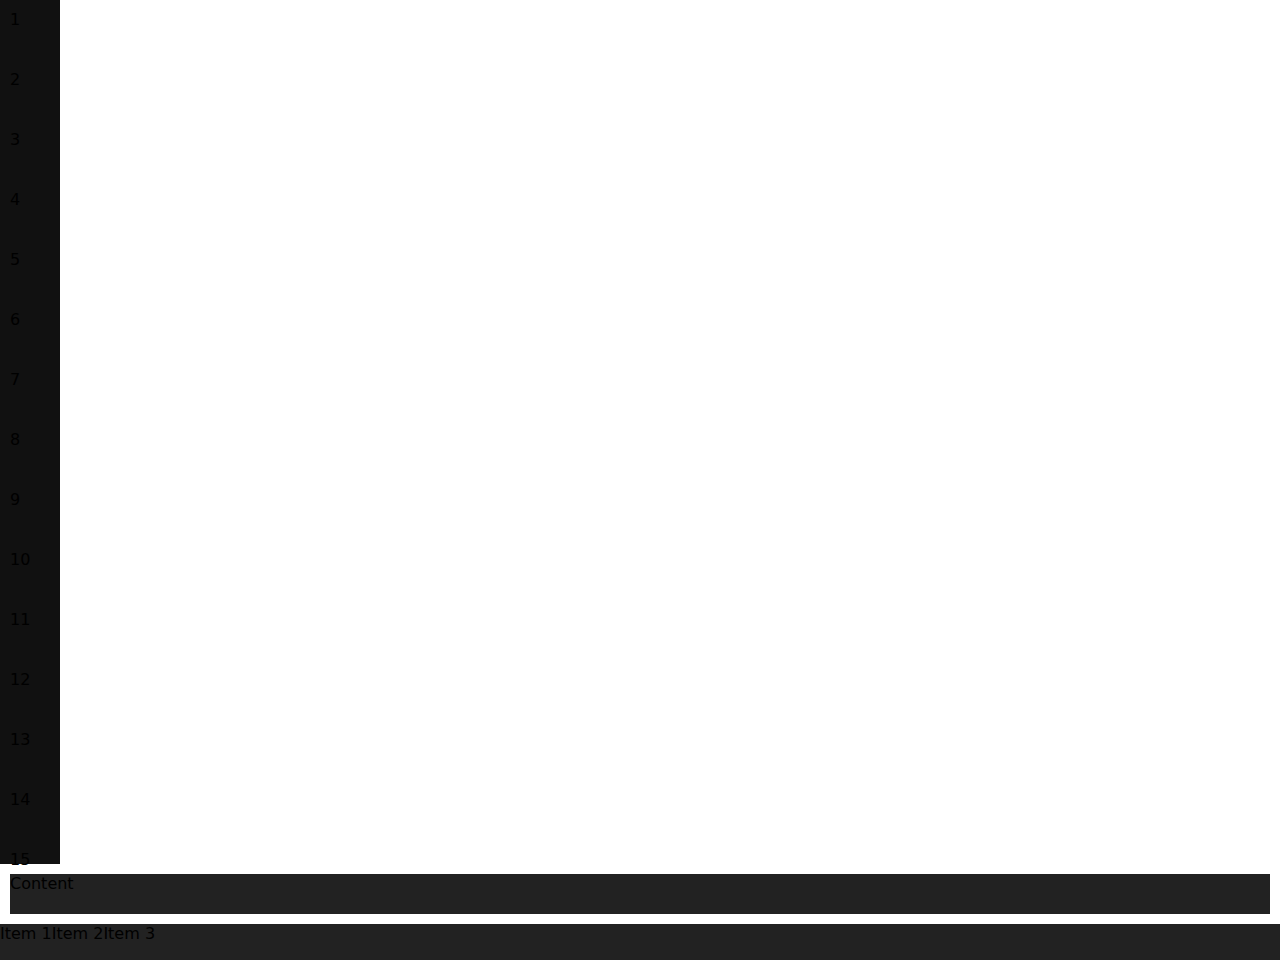
==== templates/app-theme/index.html @ 142cb287 "✨ NEW: Add Templates/ folder" ====
<!DOCTYPE html>
<html lang="en">
<head>
	<meta charset="UTF-8">
	<meta name="viewport" content="width=device-width, initial-scale=1.0">
	<title>morfin</title>
	<meta
	    name="description"
	    content="Lightweight, easy, and transparant css framework for
		     beginners, and experts. This CSS use flexbox style
		     for a modern design. Maincss is self-documenting tool
		     for free. (SEO Audit)">

	<link rel="stylesheet" type="text/css" href="./app-theme.css">
	<link rel="stylesheet" type="text/css" href="../../models/header.css">
	<link rel="stylesheet" type="text/css" href="../../maincss.css">
	<link rel="stylesheet" type="text/css" href="../../models/extras.css">
	<link rel="stylesheet" type="text/css" href="../../models/768p.css">
	<link rel="stylesheet" type="text/css" href="../../models/1280p.css">
	<link rel="stylesheet" type="text/css" href="../../models/2160p.css">

	<script>
		var theme = localStorage.getItem("theme");
		document.documentElement.className = theme
	</script>


</head>
<body>

<div class="app-container">

	<div class="basebox t1 vertical-scroll">
		<nav class="app-button">1</nav>
		<nav class="app-button">2</nav>
		<nav class="app-button">3</nav>
		<nav class="app-button">4</nav>
		<nav class="app-button">5</nav>
		<nav class="app-button">6</nav>
		<nav class="app-button">7</nav>
		<nav class="app-button">8</nav>
		<nav class="app-button">9</nav>
		<nav class="app-button">10</nav>
		<nav class="app-button">11</nav>
		<nav class="app-button">12</nav>
		<nav class="app-button">13</nav>
		<nav class="app-button">14</nav>
		<nav class="app-button">15</nav>
	</div>

	<div class="app-main">

		<div class="app-top-bar">
			<header class="header-flex">

			</header>
		</div>

		<div class="app-content">
			Content
		</div>

	</div>

</div>

<div class="app-footer">

	<div class="footer-item">Item 1</div>
	<div class="footer-item">Item 2</div>
	<div class="footer-item">Item 3</div>

</div>

<!--div class="basebox app-main">

	<div class="basebox left-menu center margin-soft">

		<nav class="basebox testbox button"> B1 </nav>
		<nav class="basebox testbox button"> B1 </nav>
		<nav class="basebox testbox button"> B1 </nav>
		<nav class="basebox testbox button"> B1 </nav>
		<nav class="basebox testbox button"> B1 </nav>

	</div>

	<div class="basebox testbox margin-soft">
		APP

	</div>

</div-->

</div>
</body>

<script>

	/* Set Theme with buttons */
	function setTheme(theme) {
		document.documentElement.className = theme
		localStorage.setItem("theme", theme);
		theme = localStorage.getItem("theme");
	}


</script>

<script>

 	/* When the user clicks on the button,
	toggle between hiding and showing the dropdown content */
	function headerDropdown() {
		document.getElementById("headerDropdown").classList.toggle("show");
	}


	function settingsBar() {
		document.getElementById("settingsBar").classList.toggle("show");
	}

	// Close the dropdown if the user clicks outside of it
	window.onclick = function(event) {
		if (!event.target.matches('.header-flex-element')) {
		    var dropdowns = document.getElementsByClassName("header-flex-dropdown");
		    var i;
		    for (i = 0; i < dropdowns.length; i++) {
				var openDropdown = dropdowns[i];
				if (openDropdown.classList.contains('show')) {
					openDropdown.classList.remove('show');
				}
		    }
		}
	}

</script>

</body>
</html>
---- templates/app-theme/app-theme.css ----
body {
}

::-webkit-scrollbar {
	width: 0px !important;
	height: 0px;
}


.container-fullscreen {
	display: flex;
	height: 100vh;
	flex-grow: 1; /*item*/
	align-items: stretch;


	background-color: red;
}

.vertical-scrollbar {
	display: flex;
	flex-grow: 1;
	/*
	margin: 0px;
	max-width: 60px;
	*/

	/*Ez kell hogy egymás alá soroljanak*/
	flex-wrap: wrap;
	/*align-content: flex-start;*/

	/*Enable scroll*/
	overflow: scroll;

	/*TEST BASEBOX ELEMENTS*/

	background-color: green;
}

.app-button {
	width: 60px;
	height: 40px;
	margin: 10px;
}

.app-main {
	display: flex;
	flex-grow: 1;
	margin: 10px;
	background-color: #222;
}

.app-footer {
	display: flex;
	flex-grow: 1;
	height: 4vh;
	margin: 0px;
	background-color: #222;
}


.t0 {
	display: flex;
	flex-grow: 1;
	align-content: stretch;
	flex-wrap: wrap;
	background-color: blue;
}

.t1 {
	display: flex;
	flex-grow: 1;
	background-color: #111;
	height: 96vh;
	max-width: 60px;
}

.t2 {
	display: flex;
	flex-grow: 1;
	height: 96vh;
	background-color: gray;
}

.t3 {
	display: flex;
	flex-grow: 1;
	flex-basis: 100%;
	height: 4vh;
	background-color: #222;
}

.t4 {
	height: 30px;
	background-color: red;
}

.t4-element {
	display: flex;
	width: 70px;
	height: 30px;
	margin: 3px;
	background-color: yellow;
}

.horizontal-scrollbar {

}

/* GRID TEMPLATE */

.item1 { grid-area: header; }
.item2 { grid-area: menu; }
.item3 { grid-area: main; }
.item4 { grid-area: right; }
.item5 { grid-area: footer; }


.grid-container {
  display: grid;
  grid-template-areas:
    'header header header header header header'
    'menu   main   main   main   main   main'
    'footer footer footer footer footer footer';
  gap: 10px;
  background-color: #2196F3;
  padding: 10px;
  align-items: stretch;
  align-self: stretch;
}

.grid-container > div {
  background-color: rgba(255, 255, 255, 0.8);
  text-align: center;
  padding: 20px 0;
  font-size: 30px;
}
---- models/header.css ----
.topnav {
    overflow: hidden;
    background-color: rgba(51, 51, 51, 1); #333333
}

.topnav a {
    float: left;
    display: block;
    color: #fff;
    text-align: center;
    padding: 14px 16px;
    text-decoration: none;
    font-size: 17px;
}

.active {
    /*background-color: rgba(200, 200, 200);*/
    background-color: rgba(240, 240, 240);
    color: #000 !important;
}

.topnav .icon {
    display: none;
}

.dropdown {
    float: left;
    overflow: hidden;
}

.dropdown .dropbtn {
font-size: 17px;
border: none;
outline: none;
color: white;
padding: 14px 16px;
background-color: inherit;
font-family: inherit;
margin: 0;
}

.dropdown-content {
display: none;
position: absolute;
background-color: #f9f9f9;
min-width: 160px;
box-shadow: 0px 8px 16px 0px rgba(0,0,0,0.2);
z-index: 1;
}

.dropdown-content a {
float: none;
color: black;
padding: 12px 16px;
text-decoration: none;
display: block;
text-align: left;
}

.topnav a:hover, .dropdown:hover .dropbtn {
background-color: #555;
color: white;
}

.dropdown-content a:hover {
background-color: #ddd;
color: black;
}

.dropdown:hover .dropdown-content {
display: block;
}

@media screen and (max-width: 768px) {
    .topnav a:not(:first-child), .dropdown .dropbtn {
        display: none;
    }
    .topnav a.icon {
        float: right;
        display: block;
    }
}

@media screen and (max-width: 768px) {
    .topnav.responsive {position: relative;}
    .topnav.responsive .icon {
    position: absolute;
    right: 0;
    top: 0;
    }
    .topnav.responsive a {
    float: none;
    display: block;
    text-align: left;
    }
    .topnav.responsive .dropdown {float: none;}
    .topnav.responsive .dropdown-content {position: relative;}
    .topnav.responsive .dropdown .dropbtn {
    display: block;
    width: 100%;
    text-align: left;
    }
}

/* SELF */
.rightnav{
    float: right;
    right: 0px;
    margin-right: 0px;
    text-align: right;
    display: inline-flex;
}

@media screen and (min-width: 2160px) {

	.topnav a {
	  font-size: 3rem;
	}
	.dropdown .dropbtn {
	  font-size: 3rem;
	}

}
---- maincss.css ----
/* Move all css file into the one "productcss.css" file.
	find . -name "*.css" -exec cat {} \; > productcss.css. */

/* ##### IMPORTED ITEMS ##### */
/*@import "models/header.css";
@import "models/768p.css";
@import "models/1280p.css";
@import "models/2160p.css";
@import "models/extras.css";*/

/* import google-fonts */
/*
@import url('https://fonts.googleapis.com/css?family=Work+Sans:100,200,300,400,500,600,700,800,900&display=swap&subset=latin-ext');
*/
/* ##### IMPORTED ITEMS END ##### */

/*
  GUIDE-FLEXBOX: https://css-tricks.com/snippets/css/a-guide-to-flexbox/
  GUIDE-GRID: https://css-tricks.com/snippets/css/complete-guide-grid/
*/

/* ##### GLOBAL VARIABLES ##### */
:root,
:root.light{
    --default-background: rgba(255, 255, 255, 1);
    --default-font: rgba(0, 0, 0, 1);
    --default-item: rgba(230, 230, 230, 1);

}
:root.dark{
    --default-background: rgba(46, 52, 54, 1);
    --default-font: rgba(255, 255, 255, 1);
    --default-item: rgba(30, 30, 30, 1);

}

:root{
    /* COLOR DEFINITIONS */
    --default-orange: rgba(255, 165, 0, 1);
    --default-red: rgba(255, 0, 0, 1);
    --default-green: rgba(40, 210, 0, 1);

    /* STYLE DEFINITIONS*/
    --default-border-radius: 13px;
    --default-padding: var(--padding) ;
    --default-margin: var(--margin);

    --border-radius-hard: 27px;
    --border-radius: 13px;
    --border-radius-soft: 7px;

    --padding-hard: 1rem;
    --padding: 0.5rem;
    --padding-soft: 3px;

    --margin-hard: 1rem;
    --margin: 0.5rem;
    --margin-soft: 3px;
}



/* ##### GLOBAL VARIABLES END ##### */
html {
    scroll-behavior: smooth;
}

body{
    margin: 0;
    padding: 0;

    font-family: system-ui;
    font-size: 1rem;

    background-color: var(--default-background);
    color: var(--default-font);
}


.testbox{
    background-color: var(--default-orange) !important;
}

/* MAIN CONTAINER CLASSES */
.basebox{
    display: flex;
    min-height: 20px;
    align-items: stretch;
    flex-grow: 1;
    flex-wrap: wrap;

    /*align-self: flex-start; /*Felülírja a függőleges kitöltést*/
    /*flex-basis: auto;*/
    /*flex-direction: row;*/
}

.fixbox{
  width: 1100px;

  display: flex;
  min-height: 20px;

  align-items: stretch;

  flex-wrap: wrap;

  box-shadow: 0px 0px 7px var(--default-item);
  /*box-shadow: 0px 0px 7px 1px var(--default-item);*/
  /*background-color: rgba(54, 54, 54, 1);*/
  /*background-color: var(--default-item)*/
}

/* MAIN CONTAINER CLASSES END*/

/* Display: none in 768p.css */
.hide-on-mobile{}

/* ===== DESIGN ELEMENTS ===== */

.padding{padding: var(--padding)}
.padding-soft{padding: var(--padding-soft)}

.margin{margin: var(--margin)}
.margin-soft{margin: var(--margin-soft)}


.text-left{text-align: left;}
.text-center{text-align: center; justify-content: center;}
.text-justify{text-align: justify;}
.text-right{text-align: right;}

/* ===== DESIGN ELEMENTS END ===== */

.item-left{}
.item-center{}
.item-right{}

.center{
  text-align: center;
  justify-content: center;
  /* align-items: center; /* full-center */
}
.full-center{
  text-align: center;
  justify-content: center;
  align-items: center; /* full-center */
}

.row {
  min-height: 20px;
  flex-basis: 100%;

  flex-grow: 1;

}

.col{
  min-height: 20px;
  flex-basis: 100%;

  flex-grow: 1;

  /* A nowrap nem engedi a doboz tartalmát új sorba törni. Ha túl nagy, ki fog lógni */
  /*flex-wrap: nowrap;*/
 /* flex-basis: 100%;
  /*flex-direction: column !important;*/
}

.col-1{/* 1/1 = 100% */
  width: 100%;
  flex-grow: 6;
  flex-shrink: 1;
}

.col-2{ /* 1/2 = 50% */
  width: 45%;
  min-width: 400px;
  flex-grow: 5;
  flex-shrink: 2;
}

.col-3{ /* 1/3 = 33% */
  min-width: 30%;

  flex-grow: 4;
  flex-shrink: 3;
}

.col-4{ /* 1/4 = 25% */
  width: 19%;
  min-width: 265px;
  flex-grow: 3;
  flex-shrink: 4;
}
.col-5{ /* 1/5 = 20% */
  width: 16%;
  min-width: 210px;
  flex-grow: 2;
  flex-shrink: 5;
}
.col-6{ /* 1/6 = 20% */
  width: 13%;
  min-width: 155px;
  flex-grow: 1;
  flex-shrink: 6;
}

/* BUTTON */
.button{
  height: 15px;

  padding: 1rem;
  text-align: center;
  border-radius: 0.2rem;

  margin: 7px;
  /*box-shadow: 0px 0px 1px 1px;*/
  /*border: 1px solid #ccc;*/

    box-shadow: 0px 0px 7px var(--default-item);
  background-color: var(--default-background);
}
.button:hover{
    cursor: -webkit-grab;
    cursor: grab;
    background-color: var(--default-item);
}
/* BUTTON END */

footer{
  min-height: 150px;

  display: flex;
  /*margin-bottom: 0px;*/

  /*align-items: flex-start; */

  font-size: 9pt;
  font-weight: 600;

  padding: 1rem;
  /*color: var(--font-color-for-dark);*/
  color: var(--default-font);
  background-color: var(--default-item);
}

fieldset{ border: 1px solid;}

input{
  min-height: 20px;
  margin: 0.5rem;
  padding: 0.75rem;
  font-size: 1.25rem;
  outline: none;
  border-radius: 23px;
  color: var(--default-font);
  background-color: var(--default-item);
  border: 2px solid var(--default-item);
  /*box-shadow: 0px 0px 7px var(--default-item);*/
}

img{
  width: 100%;
  max-height: 100%;
  object-fit: cover;
  object-position: top center;

  background-repeat: no-repeat;
  background-position: top, center;
  background-size: cover;
}

hr {
    display: block;
    width: 90%;
    border: 1px solid var(--default-orange);
    height: 0px;
}

h1, h2, h3, h4, h5, h6 {
    width: 100%;
    background-color: var(--default-item);
    padding: var(--padding-hard);
    border-radius: var(--default-border-radius);
}

p {text-align: justify;}

/* LINK FORMATS */
	a:link {text-decoration: none; color: var(--default-font);}
	a:visited {color: var(--default-font);}
	a:hover {color: var(--default-orange);}
	a:active {color: var(--default-font);}
/* LINK FORMATS END*/

/*	CHECKBOX LABEL DESIGN
	SOURCE: https://www.w3schools.com/howto/howto_css_custom_checkbox.asp
*/
/* Customize the label (the container) */
.checkbox-label {
  display: block;
  text-align: left;
  position: relative;
  padding-left: 35px;
  cursor: pointer;
  font-size: 1.5rem; /*orig: 22px*/
  -webkit-user-select: none;
  -moz-user-select: none;
  -ms-user-select: none;
  user-select: none;
  background-color: ;
}

/* Hide the browser's default checkbox */
.checkbox-label input {
  position: absolute;
  opacity: 0;
  cursor: pointer;
  height: 0;
  width: 0;
}

/* Create a custom checkbox */
.checkmark {
  position: absolute;
  top: 0;
  left: 0;
  height: 29px;
  width: 29px;
  background-color: #eee;
}
.radiomark {
  position: absolute;
  top: 0;
  left: 0;
  height: 29px;
  width: 29px;
  border-radius: 50%;
  background-color: #eee;
}

/* On mouse-over, add a grey background color */
.checkbox-label:hover input ~ .checkmark {
  background-color: #ccc;
}
.checkbox-label:hover input ~ .radiomark {
  background-color: #ccc;
}


/* When the checkbox is checked, add a blue background */
.checkbox-label input:checked ~ .checkmark {
  background-color: #2196F3;
}
.checkbox-label input:checked ~ .radiomark {
  background-color: #2196F3;
}

/* Show the indicator (dot/circle) when checked */
.checkbox-label input:checked ~ .radiomark:after {
  display: block;
}
/* Style the indicator (dot/circle) */
.checkbox-label .radiomark:after {
  top: 9px;
  left: 9px;
  width: 8px;
  height: 8px;
  border-radius: 50%;
  background: white;
}

/* Create the checkmark/indicator (hidden when not checked) */
.checkmark:after {
  content: "";
  position: absolute;
  display: none;
}

/* Show the checkmark when checked */
.checkbox-label input:checked ~ .checkmark:after {
  display: block;
}

/* Style the checkmark/indicator */
.checkbox-label .checkmark:after {
  left: 10px;
  top: 6px;
  width: 5px;
  height: 10px;
  border: solid white;
  border-width: 0 3px 3px 0;
  -webkit-transform: rotate(45deg);
  -ms-transform: rotate(45deg);
  transform: rotate(45deg);
}
/* CHECKBOX LABEL DESIGN END*/


/* EDIT SCROLLBAR */
::-webkit-scrollbar {
    width: 10px;
}
::-webkit-scrollbar-track {
    background-color: var(--default-background);
}
::-webkit-scrollbar-thumb {
    background: var(--default-item);
    border-radius: 13px;
}
::-webkit-scrollbar-thumb:hover {
    background: #555;
}
---- models/extras.css ----
/* INDEX BACKGROUND MENU*/
.img-background-index{
  width: 100%;
  height: auto;
  align-items: stretch;
  /*background-image: url("../02.jpg");*/
  background: linear-gradient( rgba(0, 0, 0, 0.5), rgba(0, 0, 0, 0.5) ), url('../02.jpg');
  background-repeat: no-repeat;
  background-position: center, center;
  background-size: cover;
}

.over-title{
  max-width: 1100px;
  margin: 7px 7px 3px 7px;
  color: var(--font-color-for-dark);
  border-radius: 0.5rem;
  /*background-color: rgba(0, 0, 0, 0.4)*/
}

.top-box-link{
  width: 60px;
  height: 60px;

  margin: 10px;
  border-radius: var(--default-border-radius); /* 1rem before*/
  padding: 0.5rem;
  /*box-shadow: 0px 0px 7px 1px;*/
  /*box-shadow: 0px 0px 7px var(--default-item);*/
  color: var(--default-font);

  background-color: var(--default-background);
  /*background-image: linear-gradient(to bottom,#fff 0,#e0e0e0 100%);*/
}

.top-wide-box-link{
  width: 300px;
  height: 115px;

  margin: 7px;
  border-radius: var(--default-border-radius);
  padding: 0.5rem;
  /* box-shadow: 0px 0px 7px 1px #000;*/
  color: var(--default-font);

  opacity: 0.75;
  background-image: linear-gradient(to bottom, var(--default-background) 0, var(--default-item) 100%);
  /*background-image: linear-gradient(to bottom,rgba(46, 52, 54, 0.75) 0,rgba(0, 0, 0, 0.9) 100%);*/
}


.source-code{
  color: rgba(255, 255, 255);
  padding: 1rem;
  /*margin: 0;*/
  font-family: "Courier New", Courier, monospace;
  border-radius: 7px;
  box-shadow: 0px 0px 7px var(--default-item);
  /*border: 1px solid #111;*/
  background-color: rgba(46, 52, 54, 1);
}

/**/
.image-slide{
  display: none;

  /*object-fit: cover;
  object-position: top center;*/

  width: 100%;
  max-height: 100%;
}

#unique-slideshow{
  width: 900px;
  height: 460px;

  margin: 0 0.5rem 0 0.5rem;
  padding: 0;

  background-repeat: no-repeat;
  background-position: top, center;
  background-size: cover;

  /*background-color: orange;*/
}
/**/

/* Out of use*/
.adbox{
  max-width: 300px;
  width: 200px;
  min-width: 200px;
  max-height: 460px;
  overflow-y: auto;
  overflow-x: hidden;


  padding: 0.5rem;
  text-align: justify;
  font-size: 1vw;
  flex-shrink: 4;


  /*background-color: orange;*/
}

/* CARD */

.card{
  width: 200px;
  height: 250px;

  margin: 30px 25px 30px 25px;
  padding: 0.5rem;

  border-radius: var(--default-border-radius);
  transition: 0.75s;
  box-shadow: 0px 0px 7px var(--default-item);
  background-color: var(--default-background);
}

.card:hover{
  width: 220px;
  height: 270px;

  margin: 10px 15px 10px 15px;

  /*transform:rotate(4deg) translate(5%);*/
  /*background-color: var(--default-background);*/


  background: linear-gradient(45deg,  rgba(255, 255, 255), rgba(140, 140, 140, 0.5));
  background-size: 200% 100%;
  background-position:right bottom;

}

/* BACKGROUND GRADIENT INFINITY EFFECT
   EATING CUP, DO NOT USE IT XD
*/

#background-gradient{
	background: linear-gradient(-45deg, #ffff, #333333, #23a6d5, #23d5ab);
	background-size: 400% 400%;
	animation: gradient 15s ease infinite;
}

@keyframes gradient {
	0% {
		background-position: 0% 50%;
	}
	50% {
		background-position: 100% 50%;
	}
	100% {
		background-position: 0% 50%;
	}
}


/*  CSS ALERT
CODE EXAMPLE:

<div class="alert">
	<span class="closebtn" onclick="this.parentElement.style.display='none';">&times;</span>
	<strong>Danger!</strong> Indicates a dangerous or potentially negative action.
</div>

*/
.red{
  background-color: var(--default-red) !important;
}
.orange{
  background-color: var(--default-orange) !important;
}
.green{
  background-color: var(--default-green) !important;
}

.alert {
  width: 100%;
  margin: 0.25rem;
  padding: 20px;
  border-radius: var(--default-border-radius);
  background-color: var(--default-item);
  color: var(--default-font)
}

.closebtn {
  margin-left: 15px;
  font-weight: bold;
  float: right;
  font-size: 22px;
  line-height: 20px;
  cursor: pointer;
  transition: 0.3s;
  padding: 0.75rem;
  color: var(--default-font);
}


/* FLEXBOX POPUP 2022-03-26 */
.popup {
    display: flex;
    position: fixed;
    left: 0;
    right: 0;
    top: 0px; /*35px*/
    bottom: 0;

    margin: 0.5rem 10rem 0.5rem 10rem;

    border-radius: var(--default-border-radius);

    /*
    flex-direction: column;
    justify-content: center;
    align-items:center;
    */

    /*align-self: flex-start; /*Felülírja a függőleges kitöltést*/
    align-items: stretch;
    /*flex-basis: auto;*/
    /*flex-direction: row;*/
    flex-grow: 1;
    flex-wrap: wrap;

    z-index: 100;

    width: auto;
    padding: 20px;
    box-shadow: 0px 0px 7px var(--default-item);
    color: var(--default-font);
    background-color: var(--default-background);
}



/* NEW FLEXBOX HEADER  2022-03-26*/

.header-flex {
    display: flex;
    min-height: 40px;
    align-items: stretch;
    flex-wrap: wrap;
    flex-grow: 1;
    background-color: var(--default-background);
}
/* LEFT AND RIGHT CONTENT CONTAINERS */
.header-flex-left-content{
    display: flex;
    align-items: stretch;
    flex-grow: 1;
    flex-wrap: wrap;

}
.header-flex-right-content{
    display: flex;
    align-items: stretch;
    flex-grow: 1;
    flex-wrap: wrap;
    justify-content: flex-end;
}


.header-flex-element{
    display: flex;

    /* top right bottom left*/
    
    margin: 3px 2px 3px 2px;
    padding: 7px 13px 7px 13px;

    border-radius: 23px;

    /*align-self: flex-start; /*Felülírja a függőleges kitöltést*/
    /*align-items: stretch;*/
    /*flex-basis: auto;*/
    /*flex-direction: row;*/

    /*
    flex-grow: 1;
    flex-wrap: wrap;
    */

    background-color: inherit;

    /*background-color: rgba(240, 240, 240)*/

    -webkit-user-select: none; /* Safari */
    -moz-user-select: none; /* Firefox */
    -ms-user-select: none; /* IE10+/Edge */
    user-select: none; /* Standard */
}

.header-flex-element:hover{
    display: flex;
    background-color: var(--default-item);
}


.header-flex-dropdown{
    display: none;
    background-color: inherit;
    background-color: rgba(0, 0, 0, 0) !important;
    margin: 26px 0 0 0;
}

.dropdown-background {
    display: flex;
    min-height: 20px;
    align-items: stretch;
    flex-grow: 1;
    flex-wrap: wrap;

    border-radius: 13px;
    box-shadow: 0px 0px 7px var(--default-item);
    background-color: var(--default-background);
}

/* MODIFY: .header-flex-dropdwon under
.header-flex-element:hover */
/*
.header-flex-element:hover .header-flex-dropdown {
    position: absolute;
    display: flex;

    min-height: 20px;
    align-items: stretch;
    flex-grow: 1;
    flex-wrap: wrap;

    right: 0;
    left: 0;

    border-radius: 13px;

    padding: 10px;
    background-color: var(--default-background);
    color: var(--default-font);
}
*/

.show {
    position: absolute;
    display: flex;

    min-height: 20px;
    align-items: stretch;
    flex-grow: 1;
    flex-wrap: wrap;

    right: 0;
    left: 0;

    padding: 7px;
    background-color: var(--default-background);
    color: var(--default-font);
}
---- models/768p.css ----
@media screen and (max-width: 768px) {
/* For Small screen devices.
This is the most smaller screen in phone family */


	/* MAINCSS.CSS */

	.hide-on-mobile{
		display: none;
	}

	.fixbox{
		width: 100%;
		  box-shadow: 0px 0px 0px 0px;
		  /*border: 1px solid #ccc;*/
		/*box-shadow: 0px 0px 7px 1px;*/
	}

	.col-1{
		width: 100%;
		min-width: auto;
	}
	.col-2{
		width: 100%;
		min-width: auto;
	}
	.col-3{
		width: 100%;
		min-width: auto;
	}
	.col-4{
		width: 100%;
		min-width: auto;
	}
	.col-5{
		width: 100%;
		min-width: auto;
	}
	.col-6{
		width: 100%;
		min-width: auto;
	}

	#unique-slideshow{
		width: 100%;
		height: 200px !important;
		margin: 0rem;
		align-items: flex-start;
		background-color: orange;
	}

	hr {
		width: 100%;
	}

	.checkbox-label{
		width: 100%;
	}
	/* MAINCSS.CSS END */

	 /* EXTRAS.CSS */
	.adbox{
		display: none;
	}


	.card{
		width: 100%;
		height: auto;
		margin: 10px 10px 10px 10px;
	}
	.card:hover{
		width: 100%;
		height: auto;
		margin: 10px 10px 10px 10px;
	}

	.top-box-link{
	  width: 85px;
	  height: 85px;

	}
	/* EXTRAS.CSS END */

	.popup {
		margin: 0.5rem 0.5rem 0.5rem 0.5rem;
	}

	/* HIDE SCROLLBAR ON MOBILE VIEW*/
	::-webkit-scrollbar {
		display: none
	}

}
---- models/1280p.css ----
@media screen and (max-width: 1366px) {

	#unique-slideshow{
	  width: 300px;
	  height: 350px;
	}
	.adbox{
	  width: 100px;
	  min-width: 100px;
	  max-height: 350px;
	}

}
---- models/2160p.css ----
@media screen and (min-width: 2160px) {

	body{
	  font-size: 2rem;
	}

	.basebox{
	  font-size: 2rem;
	}

	header{
	  /*width: 2160px !important;
	  text-align: center;
	  margin: auto;*/
	}

	.adbox{
	  font-size: 1.5rem;
	}

	#unique-slideshow{
	  width: 2000px;
	  height: 1000px;
	}

	footer{
	  font-size: 2rem;
	}
}
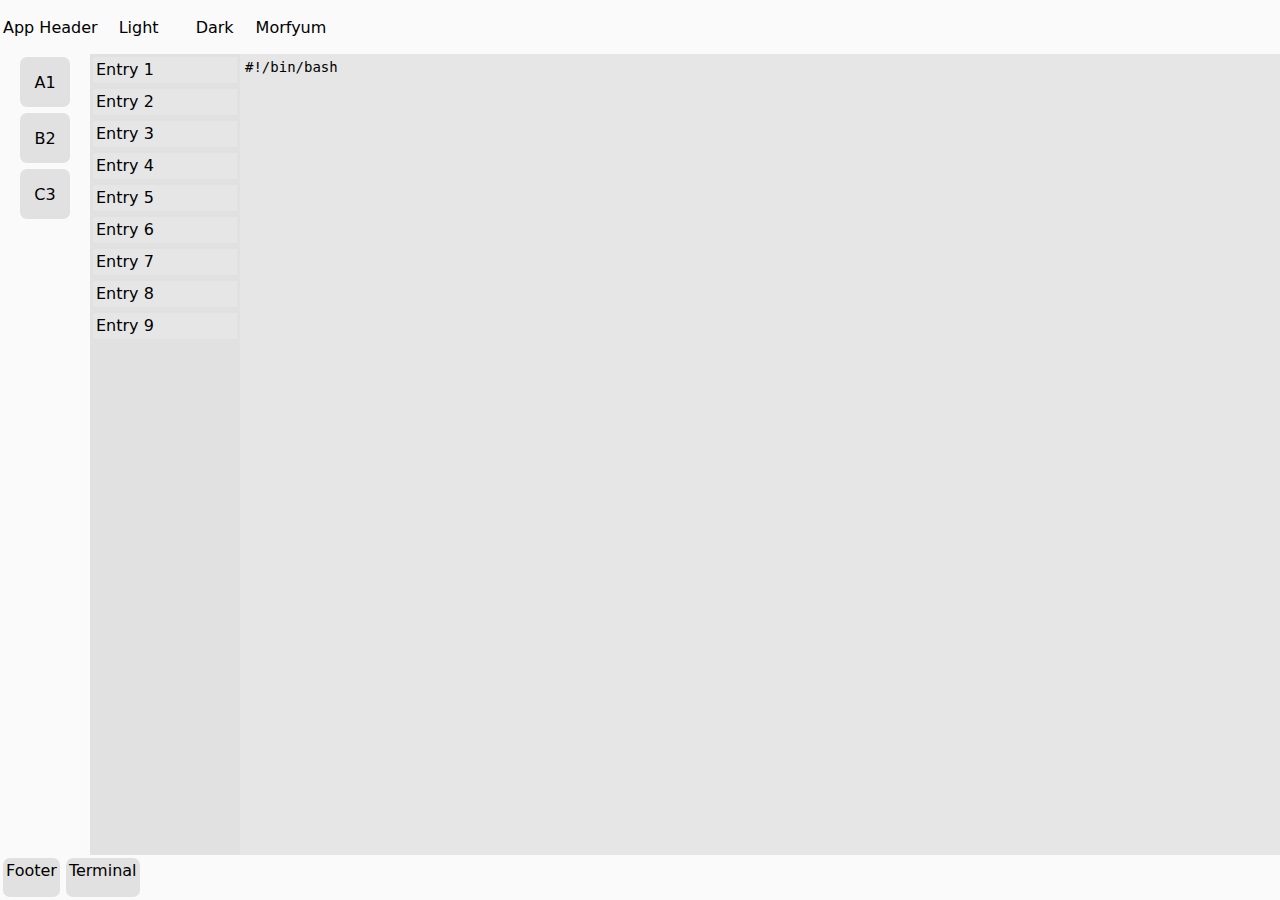
==== commit 1a5e7a6e: "NEW: Templates / App Theme > index.html" ====
--- a/templates/app-theme/index.html
+++ b/templates/app-theme/index.html
@@ -3,7 +3,7 @@
 <head>
 	<meta charset="UTF-8">
 	<meta name="viewport" content="width=device-width, initial-scale=1.0">
-	<title>morfin</title>
+	<title>App Index</title>
 	<meta
 	    name="description"
 	    content="Lightweight, easy, and transparant css framework for
@@ -27,69 +27,52 @@
 
 </head>
 <body>
+<div class="basebox app-main">
 
-<div class="app-container">
-
-	<div class="basebox t1 vertical-scroll">
-		<nav class="app-button">1</nav>
-		<nav class="app-button">2</nav>
-		<nav class="app-button">3</nav>
-		<nav class="app-button">4</nav>
-		<nav class="app-button">5</nav>
-		<nav class="app-button">6</nav>
-		<nav class="app-button">7</nav>
-		<nav class="app-button">8</nav>
-		<nav class="app-button">9</nav>
-		<nav class="app-button">10</nav>
-		<nav class="app-button">11</nav>
-		<nav class="app-button">12</nav>
-		<nav class="app-button">13</nav>
-		<nav class="app-button">14</nav>
-		<nav class="app-button">15</nav>
+	<div class="basebox row app-header">
+		<div class="t4-element">App Header</div>
+		<div class="t4-element theme-button thb-light" onclick="setTheme('light')">Light</div>
+		<div class="t4-element theme-button thb-dark" onclick="setTheme('dark')">Dark</div>
+		<div class="t4-element"><a href="../../index.html">Morfyum</a></div>
 	</div>
 
-	<div class="app-main">
 
-		<div class="app-top-bar">
-			<header class="header-flex">
+	<div class="basebox row app-body">
 
-			</header>
+		<div class="app-scroll">
+		    <div class="basebox app-scroll vertical-scroll full-center">
+	        	<nav class="app-button"> A1 </nav>
+				<nav class="app-button"> B2 </nav>
+				<nav class="app-button"> C3 </nav>
+			</div>
 		</div>
 
-		<div class="app-content">
-			Content
+		<div class="basebox app-files">
+			<div class="basebox app-files vertical-scroll">
+				<nav class="app-entry row">Entry 1</nav>
+				<nav class="app-entry row">Entry 2</nav>
+				<nav class="app-entry row">Entry 3</nav>
+				<nav class="app-entry row">Entry 4</nav>
+				<nav class="app-entry row">Entry 5</nav>
+				<nav class="app-entry row">Entry 6</nav>
+				<nav class="app-entry row">Entry 7</nav>
+				<nav class="app-entry row">Entry 8</nav>
+				<nav class="app-entry row">Entry 9</nav>
+
+			</div>
+		</div>
+
+		<div class="basebox app-workspace">
+			<textarea autofocus wrap="off" class="app-editor">#!/bin/bash</textarea>
 		</div>
 
 	</div>
 
-</div>
 
-<div class="app-footer">
-
-	<div class="footer-item">Item 1</div>
-	<div class="footer-item">Item 2</div>
-	<div class="footer-item">Item 3</div>
-
-</div>
-
-<!--div class="basebox app-main">
-
-	<div class="basebox left-menu center margin-soft">
-
-		<nav class="basebox testbox button"> B1 </nav>
-		<nav class="basebox testbox button"> B1 </nav>
-		<nav class="basebox testbox button"> B1 </nav>
-		<nav class="basebox testbox button"> B1 </nav>
-		<nav class="basebox testbox button"> B1 </nav>
-
+	<div class="basebox row app-footer">
+		<div class="app-footer-element">Footer</div>
+		<div class="app-footer-element">Terminal</div>
 	</div>
-
-	<div class="basebox testbox margin-soft">
-		APP
-
-	</div>
-
-</div-->
 
 </div>
 </body>
@@ -135,5 +118,4 @@
 
 </script>
 
-</body>
 </html>
--- a/templates/app-theme/app-theme.css
+++ b/templates/app-theme/app-theme.css
@@ -2,78 +2,154 @@
 }
 
 ::-webkit-scrollbar {
-	width: 0px !important;
+	width: 0px;
 	height: 0px;
+	display: none;
 }
 
 
-.container-fullscreen {
+.app-main {
 	display: flex;
 	height: 100vh;
 	flex-grow: 1; /*item*/
 	align-items: stretch;
-
-
-	background-color: red;
+	background-color: var(--default-background);
 }
 
-.vertical-scrollbar {
+.app-header {
+    display: flex;
+    height: 6vh;
+    background-color: var(--bg2);
+}
+
+.app-body {
 	display: flex;
 	flex-grow: 1;
-	/*
-	margin: 0px;
-	max-width: 60px;
-	*/
-
-	/*Ez kell hogy egymás alá soroljanak*/
-	flex-wrap: wrap;
-	/*align-content: flex-start;*/
-
-	/*Enable scroll*/
-	overflow: scroll;
-
-	/*TEST BASEBOX ELEMENTS*/
-
-	background-color: green;
+	width: 100vh;
+	height: 89vh;
+	background-color: var(--default-background);
 }
 
-.app-button {
-	width: 60px;
-	height: 40px;
-	margin: 10px;
+.app-scroll {
+    display: flex;
+    align-content: flex-start;
+    width: 10vh;
+    min-width: 50px;
+    height: 90vh;
+    background-color: var(--bg2);
 }
 
-.app-main {
-	display: flex;
-	flex-grow: 1;
-	margin: 10px;
-	background-color: #222;
+.app-files {
+    display: flex;
+    flex-grow: 0 !important;
+    width: 5vh;
+    height: 90vh;
+    min-width: 150px;
+    align-content: flex-start;
+    background-color: var(--fg2);
 }
 
-.app-footer {
-	display: flex;
-	flex-grow: 1;
-	height: 4vh;
-	margin: 0px;
-	background-color: #222;
+.app-entry {
+    display: flex;
+    min-height: 30px;
+    margin: 3px;
+    padding: 3px;
+    background-color: var(--default-item);
 }
 
+.app-workspace {
+    display: flex;
+    align-content: flex-start;
+    align-content: stretch;
+    flex-grow: 1;
+    background-color: var(--default-background);
+}
+
+.app-editor {
+    display: flex;
+    margin: 0;
+    padding: 3px;
+    width: 100%;
+    outline: none;
+    resize: none;
+    font-size: 14px;
+    border-radius: 0;
+    margin-bottom: 1vh;
+    color: var(--default-font);
+    background-color: var(--default-item);
+    border: 2px solid var(--default-item);
+}
 
 .t0 {
 	display: flex;
 	flex-grow: 1;
 	align-content: stretch;
 	flex-wrap: wrap;
-	background-color: blue;
+	background-color: var(--default-background);
 }
 
 .t1 {
 	display: flex;
 	flex-grow: 1;
-	background-color: #111;
 	height: 96vh;
 	max-width: 60px;
+
+	background-color: var(--bg2);
 }
+
+.app-button-gap {
+    row-gap: 3px;
+    column-gap: 30px;
+}
+
+.app-button {
+    display: flex;
+	width: 50px;
+	min-height: 50px;
+	margin: 3px;
+    text-align: center;
+    justify-content: center;
+    align-items: center; /* full-center */
+	border-radius: var(--border-radius-soft);
+	background-color: var(--fg2);
+}
+
+
+
+.t4-element {
+	display: flex;
+	min-width: 70px;
+    text-align: center;
+    justify-content: center;
+    align-items: center; /* full-center */
+	margin: var(--margin-soft);
+	border-radius: var(--border-radius-soft);
+}
+.t4-element:hover {
+    background-color: var(--default-hover);
+}
+
+
+.app-footer {
+	display: flex;
+	flex-grow: 1;
+	height: 5vh;
+	min-height: 30px;
+	margin: 0px;
+	background-color: var(--bg2);
+}
+
+.app-footer-element {
+    display: flex;
+    margin: 3px;
+    padding: 3px;
+    border-radius: 7px;
+    background-color: var(--fg2);
+}
+
+
+
+
 
 .t2 {
 	display: flex;
@@ -87,7 +163,7 @@
 	flex-grow: 1;
 	flex-basis: 100%;
 	height: 4vh;
-	background-color: #222;
+	background-color: var(--bg2);
 }
 
 .t4 {
@@ -95,43 +171,5 @@
 	background-color: red;
 }
 
-.t4-element {
-	display: flex;
-	width: 70px;
-	height: 30px;
-	margin: 3px;
-	background-color: yellow;
-}
-
-.horizontal-scrollbar {
-
-}
-
-/* GRID TEMPLATE */
-
-.item1 { grid-area: header; }
-.item2 { grid-area: menu; }
-.item3 { grid-area: main; }
-.item4 { grid-area: right; }
-.item5 { grid-area: footer; }
 
 
-.grid-container {
-  display: grid;
-  grid-template-areas:
-    'header header header header header header'
-    'menu   main   main   main   main   main'
-    'footer footer footer footer footer footer';
-  gap: 10px;
-  background-color: #2196F3;
-  padding: 10px;
-  align-items: stretch;
-  align-self: stretch;
-}
-
-.grid-container > div {
-  background-color: rgba(255, 255, 255, 0.8);
-  text-align: center;
-  padding: 20px 0;
-  font-size: 30px;
-}
--- a/maincss.css
+++ b/maincss.css
@@ -21,46 +21,51 @@
 
 /* ##### GLOBAL VARIABLES ##### */
 :root,
-:root.light{
+:root.light {
     --default-background: rgba(255, 255, 255, 1);
+    --default-item: rgba(230, 230, 230, 1);
     --default-font: rgba(0, 0, 0, 1);
-    --default-item: rgba(230, 230, 230, 1);
-
-}
-:root.dark{
-    --default-background: rgba(46, 52, 54, 1);
+
+    --bg2: rgba(250, 250, 250);
+    --fg2: rgba(225, 225, 225);
+}
+:root.dark {
+    --default-background: rgba(40, 40, 40, 1);
+    --default-item: rgba(60, 60, 60, 1);
     --default-font: rgba(255, 255, 255, 1);
-    --default-item: rgba(30, 30, 30, 1);
-
-}
-
-:root{
+
+    --bg2: rgba(30, 30, 30);
+    --fg2: rgba(50, 50, 50);
+}
+:root {
     /* COLOR DEFINITIONS */
     --default-orange: rgba(255, 165, 0, 1);
     --default-red: rgba(255, 0, 0, 1);
     --default-green: rgba(40, 210, 0, 1);
 
+    --default-hover: rgba(85, 85, 85);
+
     /* STYLE DEFINITIONS*/
-    --default-border-radius: 13px;
+    --default-border-radius: var(--border-radius);
     --default-padding: var(--padding) ;
     --default-margin: var(--margin);
 
+    --border-radius:13px;
+    --border-radius-soft: 7px;
     --border-radius-hard: 27px;
-    --border-radius: 13px;
-    --border-radius-soft: 7px;
-
-    --padding-hard: 1rem;
+
     --padding: 0.5rem;
     --padding-soft: 3px;
-
-    --margin-hard: 1rem;
+    --padding-hard: 1rem;
+
     --margin: 0.5rem;
     --margin-soft: 3px;
-}
-
-
-
-/* ##### GLOBAL VARIABLES END ##### */
+    --margin-hard: 1rem;
+
+}
+
+/***  GLOBAL VARIABLES END  ***/
+
 html {
     scroll-behavior: smooth;
 }
@@ -76,22 +81,44 @@
     color: var(--default-font);
 }
 
-
 .testbox{
     background-color: var(--default-orange) !important;
 }
 
 /* MAIN CONTAINER CLASSES */
-.basebox{
+.basebox {
     display: flex;
+    flex-grow: 1;
     min-height: 20px;
     align-items: stretch;
-    flex-grow: 1;
     flex-wrap: wrap;
+
+    max-width: 100%;
 
     /*align-self: flex-start; /*Felülírja a függőleges kitöltést*/
     /*flex-basis: auto;*/
     /*flex-direction: row;*/
+}
+
+.gap {
+    row-gap: 30px;
+    column-gap: 30px;
+}
+
+.vertical-scroll {
+    overflow: scroll;
+}
+
+.horizontal-scroll {
+    display: flex;
+    overflow-x: scroll;
+    overflow-y: hidden;
+    min-height: 20px;
+    align-items: stretch;
+    padding: var(--padding);
+    flex-wrap: nowrap !important;
+    justify-content: flex-start !important;
+    transition: transitionZ(-10px);
 }
 
 .fixbox{
@@ -115,25 +142,40 @@
 /* Display: none in 768p.css */
 .hide-on-mobile{}
 
-/* ===== DESIGN ELEMENTS ===== */
-
-.padding{padding: var(--padding)}
-.padding-soft{padding: var(--padding-soft)}
+/* *** DESIGN ELEMENTS *** */
+
+.bg1 { background-color: var(--default-background); }
+.fg1 { background-color: var(--default-item); }
+
+.bg2 { background-color: var(--bg2); }
+.fg2 { background-color: var(--fg2); }
+
+.padding { padding: var(--padding) }
+.padding-soft { padding: var(--padding-soft) }
+.padding-hard { padding: var(--padding-hard) }
 
 .margin{margin: var(--margin)}
 .margin-soft{margin: var(--margin-soft)}
-
+.margin-hard{margin: var(--margin-hard)}
 
 .text-left{text-align: left;}
 .text-center{text-align: center; justify-content: center;}
 .text-justify{text-align: justify;}
 .text-right{text-align: right;}
 
-/* ===== DESIGN ELEMENTS END ===== */
-
-.item-left{}
-.item-center{}
-.item-right{}
+.border-radius { border-radius: var(--border-radius) }
+.border-radius-soft { border-radius: var(--border-radius-soft) }
+.border-radius-hard { border-radius: var(--border-radius-hard) }
+
+.br {border-radius: var(--border-radius)}
+.br-soft {border-radius: var(--border-radius-soft)}
+.br-hard {border-radius: var(--border-radius-hard)}
+
+/* *** DESIGN ELEMENTS END *** */
+
+.item-top {align-items: flex-start }
+.item-center{align-items: center}
+.item-bottom{ align-items: flex-end}
 
 .center{
   text-align: center;
@@ -206,19 +248,19 @@
 }
 
 /* BUTTON */
-.button{
-  height: 15px;
-
-  padding: 1rem;
-  text-align: center;
-  border-radius: 0.2rem;
-
-  margin: 7px;
-  /*box-shadow: 0px 0px 1px 1px;*/
-  /*border: 1px solid #ccc;*/
-
-    box-shadow: 0px 0px 7px var(--default-item);
-  background-color: var(--default-background);
+.button {
+    min-height: 15px;
+
+    padding: 1rem;
+    text-align: center;
+    border-radius: 0.2rem;
+
+    /*margin: 7px;*/
+
+    /*box-shadow: 0px 0px 1px 1px;*/
+    /*border: 1px solid #ccc;*/
+    /*box-shadow: 0px 0px 7px var(--default-item);*/
+    /*background-color: var(--default-background);*/
 }
 .button:hover{
     cursor: -webkit-grab;
@@ -241,7 +283,7 @@
   padding: 1rem;
   /*color: var(--font-color-for-dark);*/
   color: var(--default-font);
-  background-color: var(--default-item);
+  background-color: var(--bg2);
 }
 
 fieldset{ border: 1px solid;}
@@ -279,9 +321,9 @@
 
 h1, h2, h3, h4, h5, h6 {
     width: 100%;
-    background-color: var(--default-item);
+    /*background-color: var(--default-item);*/
     padding: var(--padding-hard);
-    border-radius: var(--default-border-radius);
+    /*border-radius: var(--default-border-radius);*/
 }
 
 p {text-align: justify;}
@@ -400,14 +442,18 @@
 /* EDIT SCROLLBAR */
 ::-webkit-scrollbar {
     width: 10px;
+    height: 7px;
 }
 ::-webkit-scrollbar-track {
     background-color: var(--default-background);
+    border-radius: 13px;
 }
 ::-webkit-scrollbar-thumb {
     background: var(--default-item);
     border-radius: 13px;
 }
 ::-webkit-scrollbar-thumb:hover {
-    background: #555;
-}
+    background: var(--default-hover);
+}
+
+
--- a/models/extras.css
+++ b/models/extras.css
@@ -13,16 +13,22 @@
 }
 
 .over-title{
-  max-width: 1100px;
+  max-width: 768px;
   margin: 7px 7px 3px 7px;
   color: var(--font-color-for-dark);
   border-radius: 0.5rem;
   /*background-color: rgba(0, 0, 0, 0.4)*/
 }
+.over-title{
+
+}
 
 .top-box-link{
+  display: flex;
   width: 60px;
   height: 60px;
+
+  flex-shrink: 0;
 
   margin: 10px;
   border-radius: var(--default-border-radius); /* 1rem before*/
@@ -36,16 +42,16 @@
 }
 
 .top-wide-box-link{
-  width: 300px;
+  width: 240px;
   height: 115px;
 
   margin: 7px;
   border-radius: var(--default-border-radius);
-  padding: 0.5rem;
+  /*padding: 0.5rem;*/
   /* box-shadow: 0px 0px 7px 1px #000;*/
   color: var(--default-font);
 
-  opacity: 0.75;
+  /*opacity: 0.75;*/
   background-image: linear-gradient(to bottom, var(--default-background) 0, var(--default-item) 100%);
   /*background-image: linear-gradient(to bottom,rgba(46, 52, 54, 0.75) 0,rgba(0, 0, 0, 0.9) 100%);*/
 }
@@ -130,8 +136,6 @@
 
   /*transform:rotate(4deg) translate(5%);*/
   /*background-color: var(--default-background);*/
-
-
   background: linear-gradient(45deg,  rgba(255, 255, 255), rgba(140, 140, 140, 0.5));
   background-size: 200% 100%;
   background-position:right bottom;
@@ -182,7 +186,7 @@
 
 .alert {
   width: 100%;
-  margin: 0.25rem;
+  margin: var(--default-margin); /*0.25rem*/
   padding: 20px;
   border-radius: var(--default-border-radius);
   background-color: var(--default-item);
--- a/models/768p.css
+++ b/models/768p.css
@@ -1,7 +1,11 @@
-@media screen and (max-width: 768px) {
-/* For Small screen devices.
+@media screen and (max-width: 810px) {
+/* For Small screen devices. // ORINIGN: 768px
 This is the most smaller screen in phone family */
 
+
+    .header-flex-left-content {
+        justify-content: space-around;
+    }
 
 	/* MAINCSS.CSS */
 
@@ -25,7 +29,7 @@
 		min-width: auto;
 	}
 	.col-3{
-		width: 100%;
+		/*width: 100%;*/
 		min-width: auto;
 	}
 	.col-4{
@@ -91,4 +95,9 @@
 		display: none
 	}
 
+
+    .over-title{
+        max-width:100%;
+    }
 }
+
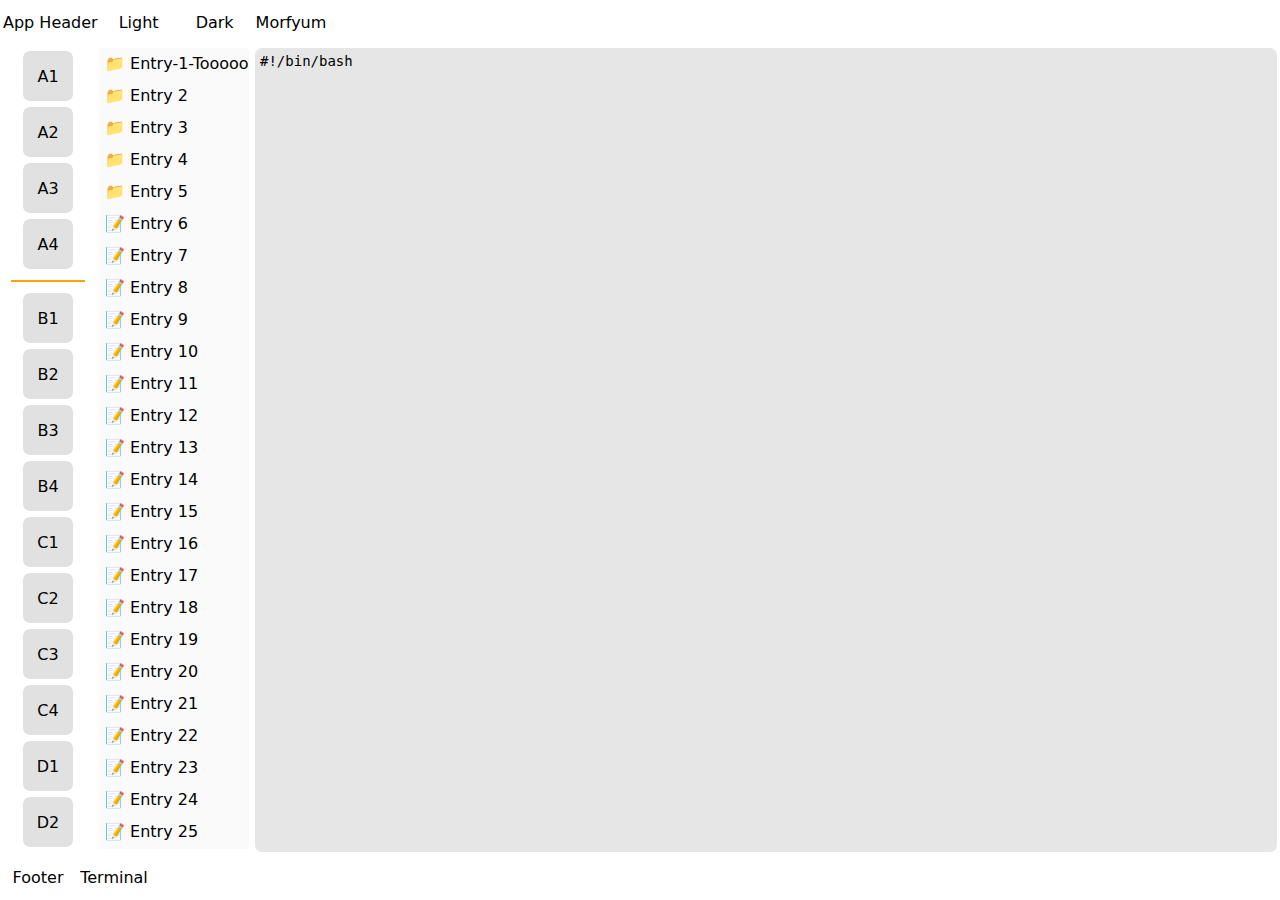
==== commit 0ef816db: "app-theme css bug fixes" ====
--- a/templates/app-theme/index.html
+++ b/templates/app-theme/index.html
@@ -29,6 +29,7 @@
 <body>
 <div class="basebox app-main">
 
+    <!-- [ app-header ]: currently unused, -->
 	<div class="basebox row app-header">
 		<div class="t4-element">App Header</div>
 		<div class="t4-element theme-button thb-light" onclick="setTheme('light')">Light</div>
@@ -39,30 +40,61 @@
 
 	<div class="basebox row app-body">
 
-		<div class="app-scroll">
-		    <div class="basebox app-scroll vertical-scroll full-center">
+		<div class="app-scroll margin-soft">
+		    <div class="basebox vertical-scroll full-center">
 	        	<nav class="app-button"> A1 </nav>
+		        <nav class="app-button"> A2 </nav>
+		        <nav class="app-button"> A3 </nav>
+		        <nav class="app-button"> A4 </nav>
+                <hr class="margin">
+		        <nav class="app-button"> B1 </nav>
 				<nav class="app-button"> B2 </nav>
+		        <nav class="app-button"> B3 </nav>
+		        <nav class="app-button"> B4 </nav>
+		        <nav class="app-button"> C1 </nav>
+		        <nav class="app-button"> C2 </nav>
 				<nav class="app-button"> C3 </nav>
+		        <nav class="app-button"> C4 </nav>
+		        <nav class="app-button"> D1 </nav>
+		        <nav class="app-button"> D2 </nav>
+				<nav class="app-button"> D3 </nav>
+		        <nav class="app-button"> D4 </nav>
 			</div>
 		</div>
 
-		<div class="basebox app-files">
+		<div class="basebox app-files margin-soft">
 			<div class="basebox app-files vertical-scroll">
-				<nav class="app-entry row">Entry 1</nav>
-				<nav class="app-entry row">Entry 2</nav>
-				<nav class="app-entry row">Entry 3</nav>
-				<nav class="app-entry row">Entry 4</nav>
-				<nav class="app-entry row">Entry 5</nav>
-				<nav class="app-entry row">Entry 6</nav>
-				<nav class="app-entry row">Entry 7</nav>
-				<nav class="app-entry row">Entry 8</nav>
-				<nav class="app-entry row">Entry 9</nav>
-
+				<nav class="app-entry row">📁 Entry-1-Toooooooooooooooooo-long-name </nav>
+				<nav class="app-entry row">📁 Entry 2</nav>
+				<nav class="app-entry row">📁 Entry 3</nav>
+				<nav class="app-entry row">📁 Entry 4</nav>
+				<nav class="app-entry row">📁 Entry 5</nav>
+				<nav class="app-entry row">📝 Entry 6</nav>
+				<nav class="app-entry row">📝 Entry 7</nav>
+				<nav class="app-entry row">📝 Entry 8</nav>
+				<nav class="app-entry row">📝 Entry 9</nav>
+			    <nav class="app-entry row">📝 Entry 10</nav>
+				<nav class="app-entry row">📝 Entry 11</nav>
+				<nav class="app-entry row">📝 Entry 12</nav>
+				<nav class="app-entry row">📝 Entry 13</nav>
+				<nav class="app-entry row">📝 Entry 14</nav>
+				<nav class="app-entry row">📝 Entry 15</nav>
+				<nav class="app-entry row">📝 Entry 16</nav>
+				<nav class="app-entry row">📝 Entry 17</nav>
+				<nav class="app-entry row">📝 Entry 18</nav>
+			    <nav class="app-entry row">📝 Entry 19</nav>
+				<nav class="app-entry row">📝 Entry 20</nav>
+				<nav class="app-entry row">📝 Entry 21</nav>
+				<nav class="app-entry row">📝 Entry 22</nav>
+				<nav class="app-entry row">📝 Entry 23</nav>
+				<nav class="app-entry row">📝 Entry 24</nav>
+				<nav class="app-entry row">📝 Entry 25</nav>
+				<nav class="app-entry row">📝 Entry 26</nav>
+				<nav class="app-entry row">📝 Entry 27</nav>
 			</div>
 		</div>
 
-		<div class="basebox app-workspace">
+		<div class="basebox app-workspace margin-soft">
 			<textarea autofocus wrap="off" class="app-editor">#!/bin/bash</textarea>
 		</div>
 
@@ -70,8 +102,11 @@
 
 
 	<div class="basebox row app-footer">
-		<div class="app-footer-element">Footer</div>
-		<div class="app-footer-element">Terminal</div>
+		<!--div class="app-footer-element full-center">Footer</div>
+		<div class="app-footer-element full-center">Terminal</div-->
+
+		<div class="t4-element">Footer</div>
+		<div class="t4-element">Terminal</div>
 	</div>
 
 </div>
--- a/templates/app-theme/app-theme.css
+++ b/templates/app-theme/app-theme.css
@@ -7,26 +7,42 @@
 	display: none;
 }
 
+/* APP TEMPLATE
+    app-main: whole app 100vh
+        - app-header : Header Bar
+        - app-body : All content
+            - app-scroll
+                - veritcal-scroll
+                    - Elements
+            - app-files
+                - file-entries
+            - app-workspace
+                - input / text-editor
+        - app-footer : Footer
+            - footer elements
+
+*/
 
 .app-main {
 	display: flex;
 	height: 100vh;
+	/*padding: 0.5vh;*/
 	flex-grow: 1; /*item*/
 	align-items: stretch;
+	/*background-color: red;*/
 	background-color: var(--default-background);
 }
 
 .app-header {
-    display: flex;
-    height: 6vh;
-    background-color: var(--bg2);
+    /*Unused*/
+    height: 5vh;
 }
 
 .app-body {
 	display: flex;
-	flex-grow: 1;
+	flex-grow: 100;
 	width: 100vh;
-	height: 89vh;
+	height: 90vh;
 	background-color: var(--default-background);
 }
 
@@ -35,18 +51,19 @@
     align-content: flex-start;
     width: 10vh;
     min-width: 50px;
-    height: 90vh;
-    background-color: var(--bg2);
+    height: 89vh;
+    overflow: hidden !important;
+    /*background-color: var(--bg2);*/
 }
 
 .app-files {
     display: flex;
     flex-grow: 0 !important;
     width: 5vh;
-    height: 90vh;
+    height: 89vh;
     min-width: 150px;
     align-content: flex-start;
-    background-color: var(--fg2);
+    background-color: var(--bg2);
 }
 
 .app-entry {
@@ -54,7 +71,8 @@
     min-height: 30px;
     margin: 3px;
     padding: 3px;
-    background-color: var(--default-item);
+    white-space: nowrap;
+    /*background-color: var(--default-item);*/
 }
 
 .app-workspace {
@@ -73,8 +91,7 @@
     outline: none;
     resize: none;
     font-size: 14px;
-    border-radius: 0;
-    margin-bottom: 1vh;
+    border-radius: 7px;
     color: var(--default-font);
     background-color: var(--default-item);
     border: 2px solid var(--default-item);
@@ -134,16 +151,17 @@
 	display: flex;
 	flex-grow: 1;
 	height: 5vh;
-	min-height: 30px;
+	/*min-height: 30px;*/
 	margin: 0px;
-	background-color: var(--bg2);
+	/*background-color: var(--bg2);*/
 }
 
 .app-footer-element {
+    /* margin & padding miatt scrollozik*/
     display: flex;
-    margin: 3px;
-    padding: 3px;
-    border-radius: 7px;
+    /*font-size: 3vh;*/
+    border-radius: 13px;
+    /*padding: 3px;*/
     background-color: var(--fg2);
 }
 
